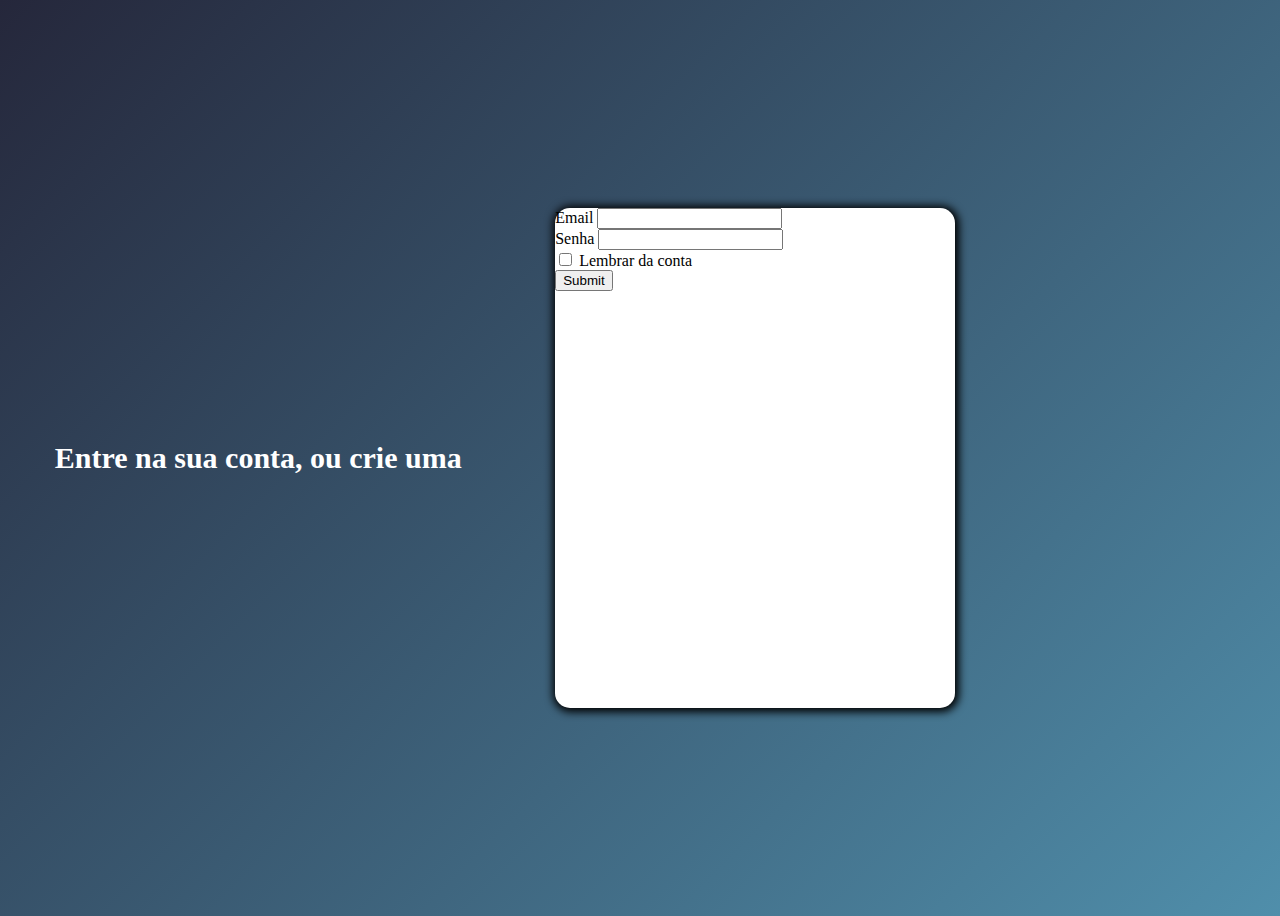
==== html/pag_login/login.html @ dabe499a "Add files via upload" ====
<!DOCTYPE html>
<html lang="pt-br">
  <head>
    <meta charset="UTF-8" />
    <meta http-equiv="X-UA-Compatible" content="IE=edge" />
    <meta name="viewport" content="width=device-width, initial-scale=1.0" />
    <title>Nexus: Login</title>
    <link href="https://cdn.jsdelivr.net/npm/bootstrap@5.3.0-alpha3/dist/css/bootstrap.min.css" rel="stylesheet" integrity="sha384-KK94CHFLLe+nY2dmCWGMq91rCGa5gtU4mk92HdvYe+M/SXH301p5ILy+dN9+nJOZ" crossorigin="anonymous">
    <link rel="stylesheet" href="style.css" />
  </head>
  <body>

    <div id="info">
      <h1>Entre na sua conta, ou crie uma</h1>
    </div>

    <div id="bloco">

      <div class="container-fluid">
        <form>
          <div class="mb-3">
            <label for="exampleInputEmail1" class="form-label">Email</label>
            <input type="email" class="form-control" id="exampleInputEmail1" aria-describedby="emailHelp">
          </div>
          <div class="mb-3">
            <label for="exampleInputPassword1" class="form-label">Senha</label>
            <input type="password" class="form-control" id="exampleInputPassword1">
          </div>
          <div class="mb-3 form-check">
            <input type="checkbox" class="form-check-input" id="exampleCheck1">
            <label class="form-check-label" for="exampleCheck1">Lembrar da conta  </label>
          </div>
          <button type="submit" class="btn btn-primary">Submit</button>
        </form>
      </div>

    </div>

    <script src="https://cdn.jsdelivr.net/npm/bootstrap@5.3.0-alpha3/dist/js/bootstrap.bundle.min.js" integrity="sha384-ENjdO4Dr2bkBIFxQpeoTz1HIcje39Wm4jDKdf19U8gI4ddQ3GYNS7NTKfAdVQSZe" crossorigin="anonymous"></script>
  </body>
</html>
---- html/pag_login/style.css ----
body {
    height: 100vh;
    background: linear-gradient(-45deg, rgb(75, 83, 132), #0e2be6, #5eb1d0, #25273b);
    background-size: 400% 400%;
    display: flex;
    justify-content: center;
    align-items: center;

    display: flex;
    justify-content: space-around;
}

#bloco {
    background-color: white;
    width: 400px;
    height: 500px;
    border-radius: 15px;
    margin-right: 270px;
    box-shadow: black 1px 1px 9px 3px;
}

#info h1 {
    font-size: 30px;
    color: white;
}
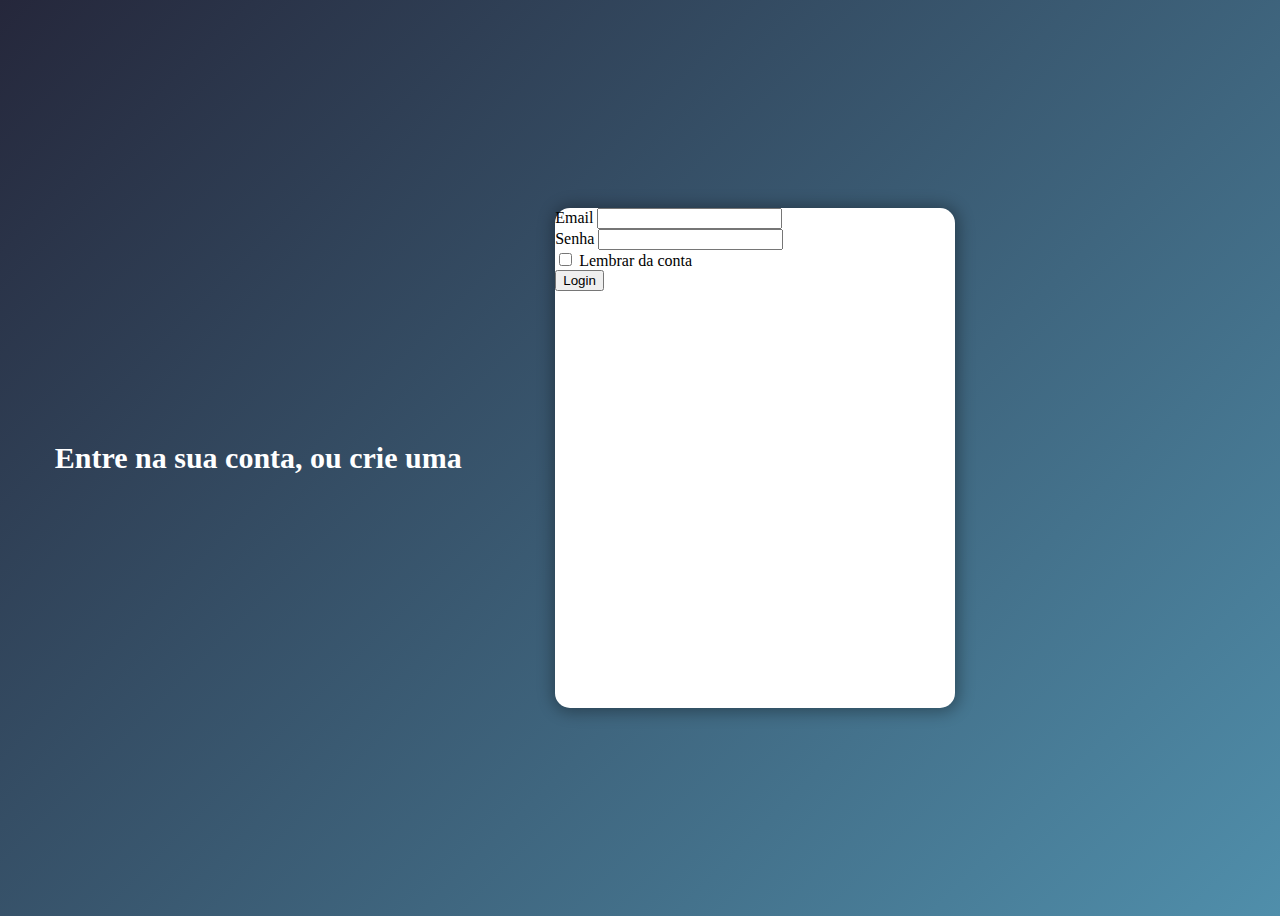
==== commit e5e4f12b: "Add files via upload" ====
--- a/html/pag_login/login.html
+++ b/html/pag_login/login.html
@@ -30,7 +30,7 @@
             <input type="checkbox" class="form-check-input" id="exampleCheck1">
             <label class="form-check-label" for="exampleCheck1">Lembrar da conta  </label>
           </div>
-          <button type="submit" class="btn btn-primary">Submit</button>
+          <button type="submit" class="btn btn-primary">Login</button>
         </form>
       </div>
 
--- a/html/pag_login/style.css
+++ b/html/pag_login/style.css
@@ -2,11 +2,9 @@
     height: 100vh;
     background: linear-gradient(-45deg, rgb(75, 83, 132), #0e2be6, #5eb1d0, #25273b);
     background-size: 400% 400%;
+    
     display: flex;
-    justify-content: center;
     align-items: center;
-
-    display: flex;
     justify-content: space-around;
 }
 
@@ -16,10 +14,30 @@
     height: 500px;
     border-radius: 15px;
     margin-right: 270px;
-    box-shadow: black 1px 1px 9px 3px;
+    box-shadow: rgba(0, 0, 0, 0.332) 1px 1px 16px 3px;
 }
 
 #info h1 {
     font-size: 30px;
     color: white;
+}
+
+@media (max-width: 1160px) {
+    body {
+        flex-direction: column;
+    }
+    #bloco {
+        margin-right: 0;
+    }
+}
+
+@media (max-width: 442px) {
+    #bloco {
+        width: 300px;
+        height: 450px;
+    }
+    #info h1 {
+        margin-top: 100px;
+        font-size: 20px;
+    }
 }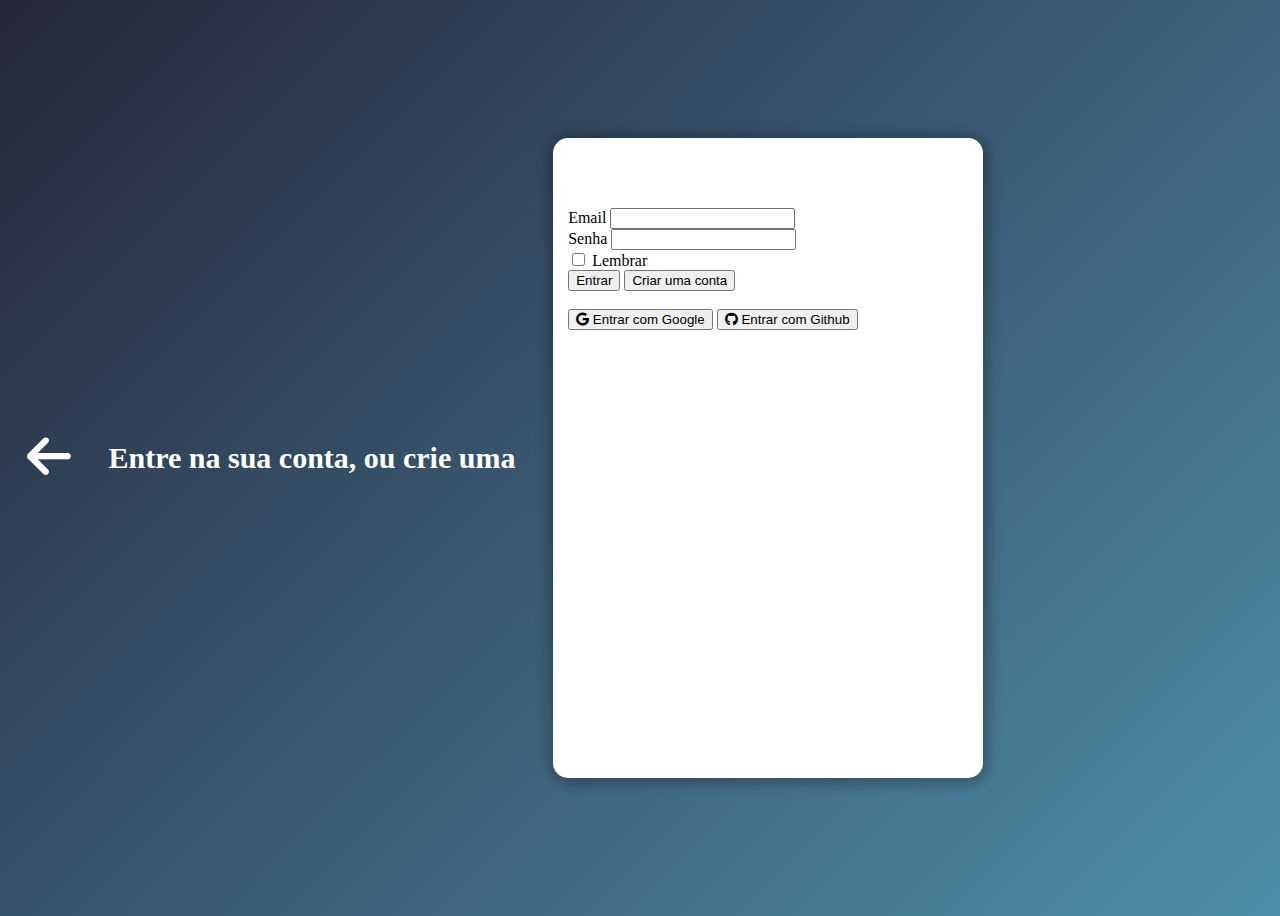
==== commit 598a1997: "Add files via upload" ====
--- a/html/pag_login/login.html
+++ b/html/pag_login/login.html
@@ -6,16 +6,20 @@
     <meta name="viewport" content="width=device-width, initial-scale=1.0" />
     <title>Nexus: Login</title>
     <link href="https://cdn.jsdelivr.net/npm/bootstrap@5.3.0-alpha3/dist/css/bootstrap.min.css" rel="stylesheet" integrity="sha384-KK94CHFLLe+nY2dmCWGMq91rCGa5gtU4mk92HdvYe+M/SXH301p5ILy+dN9+nJOZ" crossorigin="anonymous">
+    <link rel="stylesheet" href="https://cdnjs.cloudflare.com/ajax/libs/font-awesome/6.4.0/css/all.min.css">
     <link rel="stylesheet" href="style.css" />
   </head>
   <body>
+
+    <a id="voltar" href="../../index.html">
+      <i class="fa-solid fa-arrow-left"></i>
+    </a>
 
     <div id="info">
       <h1>Entre na sua conta, ou crie uma</h1>
     </div>
 
     <div id="bloco">
-
       <div class="container-fluid">
         <form>
           <div class="mb-3">
@@ -28,12 +32,14 @@
           </div>
           <div class="mb-3 form-check">
             <input type="checkbox" class="form-check-input" id="exampleCheck1">
-            <label class="form-check-label" for="exampleCheck1">Lembrar da conta  </label>
+            <label class="form-check-label" for="exampleCheck1">Lembrar</label>
           </div>
-          <button type="submit" class="btn btn-primary">Login</button>
+          <button type="submit" class="btn btn-primary">Entrar</button>
+          <button type="submit" class="btn btn-primary">Criar uma conta</button>
+          <br><br><button><i class="fa-brands fa-google"></i> Entrar com Google</button> 
+          <button><i class="fa-brands fa-github"></i> Entrar com Github</button>
         </form>
       </div>
-
     </div>
 
     <script src="https://cdn.jsdelivr.net/npm/bootstrap@5.3.0-alpha3/dist/js/bootstrap.bundle.min.js" integrity="sha384-ENjdO4Dr2bkBIFxQpeoTz1HIcje39Wm4jDKdf19U8gI4ddQ3GYNS7NTKfAdVQSZe" crossorigin="anonymous"></script>
--- a/html/pag_login/style.css
+++ b/html/pag_login/style.css
@@ -6,6 +6,19 @@
     display: flex;
     align-items: center;
     justify-content: space-around;
+
+}
+
+#voltar {
+    color: white;
+    font-size: 50px;
+    cursor: pointer;
+    transition: 100ms ease-in-out;
+}
+
+#voltar:hover {
+    transform: scale(1.2);
+
 }
 
 #bloco {
@@ -15,6 +28,11 @@
     border-radius: 15px;
     margin-right: 270px;
     box-shadow: rgba(0, 0, 0, 0.332) 1px 1px 16px 3px;
+    padding: 70px 15px;
+}
+
+button:hover {
+    background-color: rgba(142, 171, 219, 0.39);
 }
 
 #info h1 {
@@ -40,4 +58,5 @@
         margin-top: 100px;
         font-size: 20px;
     }
-}+}
+
